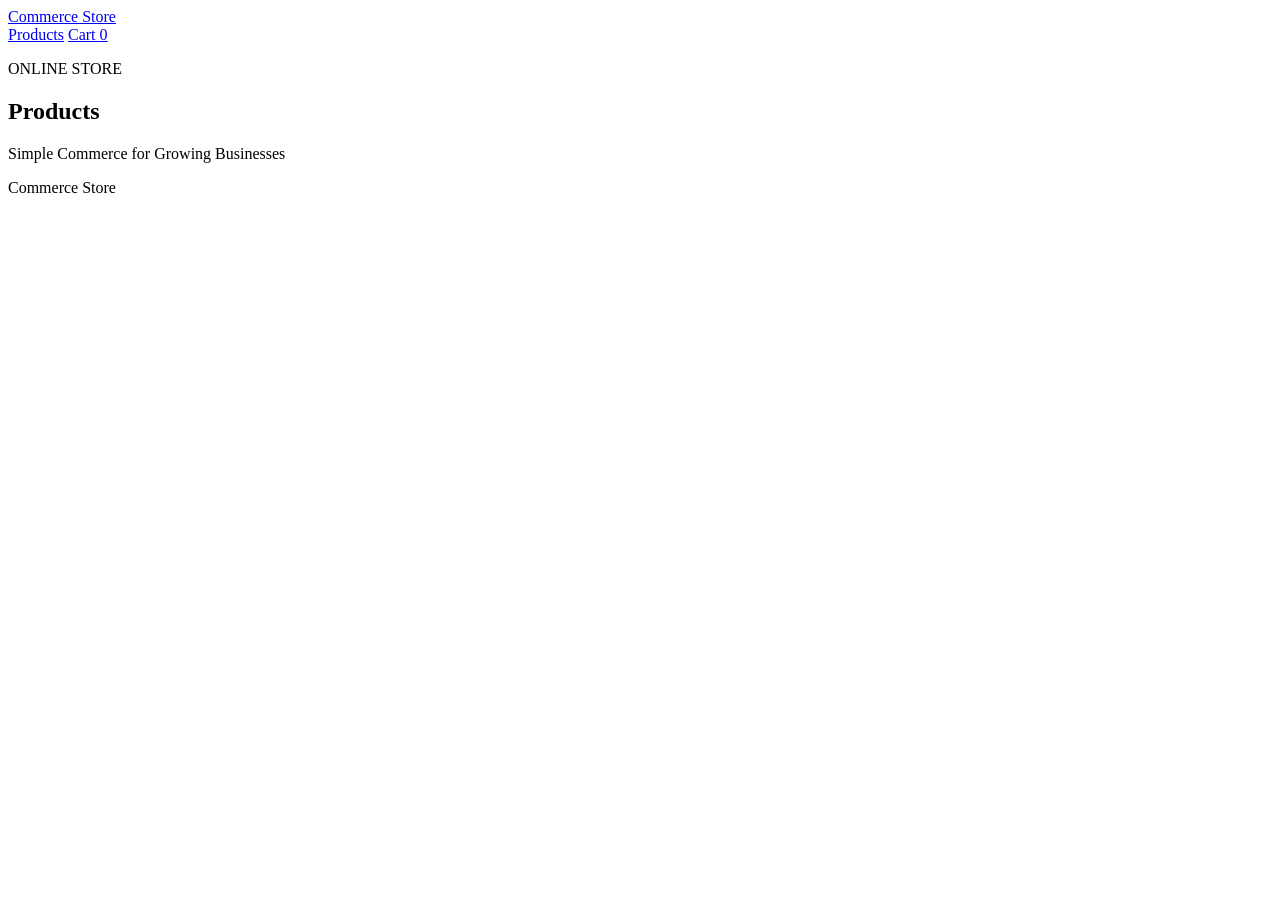
==== frontend/index.html @ 245acca7 "Update index.html" ====
<!DOCTYPE html>
<html lang="en">
<head>
    <meta charset="UTF-8">

    <meta
        name="viewport"
        content="width=device-width, initial-scale=1.0"
    >

    <title>Commerce Store</title>
        <script src="../config/business.js"></script>
        <script src="../config/branding.js"></script>
        
        <script src="js/products.js"></script>
        <script src="js/storefront.js"></script>
    <link rel="stylesheet" href="css/style.css">
</head>

<body>

    <!-- =========================
         HEADER
    ========================== -->

    <header class="site-header">

        <a href="index.html" class="brand">
            <span id="business-name">Commerce Store</span>
        </a>

        <nav class="main-nav">
            <a href="index.html">Products</a>

            <a href="cart.html">
                Cart
                <span id="cart-count">0</span>
            </a>
        </nav>

    </header>


    <!-- =========================
         MAIN STOREFRONT
    ========================== -->

    <main>

        <section class="store-hero">

            <p class="eyebrow">ONLINE STORE</p>

            <h1 id="store-title">
                Products
            </h1>

            <p id="store-tagline">
                Simple Commerce for Growing Businesses
            </p>

        </section>


        <!-- =========================
             PRODUCTS
        ========================== -->

        <section class="products-section">

            <div
                id="product-grid"
                class="product-grid"
            >
                <!-- Products will be inserted here by JavaScript -->
            </div>

        </section>

    </main>


    <!-- =========================
         FOOTER
    ========================== -->

    <footer class="site-footer">

        <p>
            <span id="footer-business-name">
                Commerce Store
            </span>
        </p>

    </footer>


    <!-- =========================
         CONFIGURATION
    ========================== -->

    <script src="../config/business.js"></script>
    <script src="../config/branding.js"></script>

    <!-- =========================
         STOREFRONT JAVASCRIPT
    ========================== -->

    <script src="js/storefront.js"></script>

</body>
</html>
---- frontend/css/style.css ----

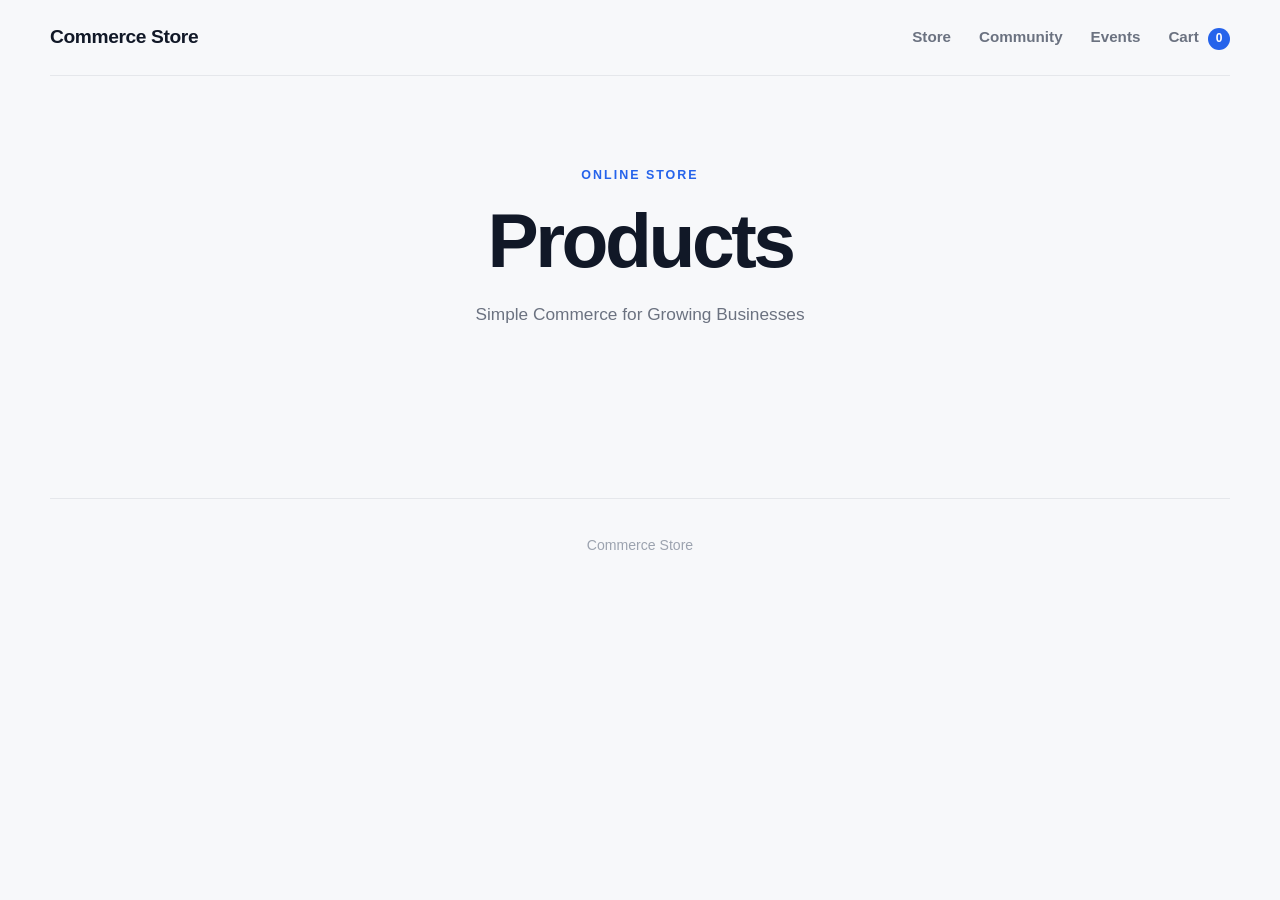
==== commit 8ab357d3: "Update index.html" ====
--- a/frontend/index.html
+++ b/frontend/index.html
@@ -9,12 +9,12 @@
     >
 
     <title>Commerce Store</title>
-        <script src="../config/business.js"></script>
-        <script src="../config/branding.js"></script>
-        
-        <script src="js/products.js"></script>
-        <script src="js/storefront.js"></script>
-    <link rel="stylesheet" href="css/style.css">
+        <link rel="stylesheet" href="css/style.css">
+
+<script src="js/business.js"></script>
+<script src="js/branding.js"></script>
+<script src="js/products.js"></script>
+<script src="js/storefront.js"></script>
 </head>
 
 <body>
@@ -30,13 +30,25 @@
         </a>
 
         <nav class="main-nav">
-            <a href="index.html">Products</a>
 
-            <a href="cart.html">
-                Cart
-                <span id="cart-count">0</span>
-            </a>
-        </nav>
+    <a href="index.html">
+        Store
+    </a>
+
+    <a href="community.html">
+        Community
+    </a>
+
+    <a href="events.html">
+        Events
+    </a>
+
+    <a href="cart.html">
+        Cart
+        <span id="cart-count">0</span>
+    </a>
+
+</nav>
 
     </header>
 
@@ -99,14 +111,13 @@
          CONFIGURATION
     ========================== -->
 
-    <script src="../config/business.js"></script>
-    <script src="../config/branding.js"></script>
+    
 
     <!-- =========================
          STOREFRONT JAVASCRIPT
     ========================== -->
 
-    <script src="js/storefront.js"></script>
+  
 
 </body>
 </html>
--- a/frontend/css/style.css
+++ b/frontend/css/style.css
@@ -1 +1,948 @@
 
+/* =========================================================
+   PRIORITYFixa INCOME — STOREFRONT
+   Main stylesheet
+   ========================================================= */
+
+/* =========================================================
+   1. RESET
+   ========================================================= */
+
+* {
+    margin: 0;
+    padding: 0;
+    box-sizing: border-box;
+}
+
+html {
+    scroll-behavior: smooth;
+}
+
+body {
+    font-family:
+        Inter,
+        -apple-system,
+        BlinkMacSystemFont,
+        "Segoe UI",
+        Roboto,
+        Helvetica,
+        Arial,
+        sans-serif;
+
+    background: #f7f8fa;
+    color: #17191c;
+    line-height: 1.6;
+    min-height: 100vh;
+}
+
+img {
+    max-width: 100%;
+    display: block;
+}
+
+a {
+    color: inherit;
+    text-decoration: none;
+}
+
+button,
+input,
+select,
+textarea {
+    font: inherit;
+}
+
+
+/* =========================================================
+   2. VARIABLES
+   ========================================================= */
+
+:root {
+    --primary: #111827;
+    --primary-light: #1f2937;
+
+    --accent: #2563eb;
+    --accent-hover: #1d4ed8;
+
+    --success: #16a34a;
+    --danger: #dc2626;
+
+    --text: #17191c;
+    --text-soft: #6b7280;
+    --text-muted: #9ca3af;
+
+    --background: #f7f8fa;
+    --surface: #ffffff;
+    --surface-soft: #f1f3f5;
+
+    --border: #e5e7eb;
+
+    --radius-sm: 8px;
+    --radius-md: 12px;
+    --radius-lg: 18px;
+
+    --shadow-sm:
+        0 2px 8px rgba(0, 0, 0, 0.05);
+
+    --shadow-md:
+        0 8px 25px rgba(0, 0, 0, 0.08);
+
+    --shadow-lg:
+        0 18px 45px rgba(0, 0, 0, 0.12);
+
+    --container: 1180px;
+}
+
+
+/* =========================================================
+   3. GLOBAL CONTAINER
+   ========================================================= */
+
+main {
+    width: 100%;
+}
+
+.site-header,
+.store-hero,
+.products-section,
+.site-footer {
+    width: min(100% - 40px, var(--container));
+    margin-left: auto;
+    margin-right: auto;
+}
+
+
+/* =========================================================
+   4. HEADER
+   ========================================================= */
+
+.site-header {
+    min-height: 76px;
+
+    display: flex;
+    align-items: center;
+    justify-content: space-between;
+
+    padding: 18px 0;
+
+    border-bottom: 1px solid var(--border);
+}
+
+.brand {
+    font-size: 1.2rem;
+    font-weight: 800;
+    letter-spacing: -0.02em;
+
+    color: var(--primary);
+
+    transition:
+        opacity 0.2s ease,
+        transform 0.2s ease;
+}
+
+.brand:hover {
+    opacity: 0.8;
+    transform: translateY(-1px);
+}
+
+.main-nav {
+    display: flex;
+    align-items: center;
+    gap: 28px;
+}
+
+.main-nav a {
+    color: var(--text-soft);
+
+    font-size: 0.95rem;
+    font-weight: 600;
+
+    transition:
+        color 0.2s ease,
+        transform 0.2s ease;
+}
+
+.main-nav a:hover {
+    color: var(--primary);
+    transform: translateY(-1px);
+}
+
+#cart-count {
+    display: inline-flex;
+
+    min-width: 22px;
+    height: 22px;
+
+    margin-left: 5px;
+
+    padding: 0 6px;
+
+    align-items: center;
+    justify-content: center;
+
+    border-radius: 999px;
+
+    background: var(--accent);
+    color: #ffffff;
+
+    font-size: 0.75rem;
+    font-weight: 700;
+}
+
+
+/* =========================================================
+   5. STORE HERO
+   ========================================================= */
+
+.store-hero {
+    padding-top: 90px;
+    padding-bottom: 70px;
+
+    text-align: center;
+}
+
+.eyebrow {
+    margin-bottom: 14px;
+
+    color: var(--accent);
+
+    font-size: 0.78rem;
+    font-weight: 800;
+
+    letter-spacing: 0.16em;
+    text-transform: uppercase;
+}
+
+.store-hero h1 {
+    color: var(--primary);
+
+    font-size: clamp(2.4rem, 6vw, 4.8rem);
+
+    font-weight: 800;
+    line-height: 1.05;
+
+    letter-spacing: -0.045em;
+
+    margin-bottom: 20px;
+}
+
+#store-tagline {
+    max-width: 620px;
+
+    margin-left: auto;
+    margin-right: auto;
+
+    color: var(--text-soft);
+
+    font-size: 1.08rem;
+}
+
+
+/* =========================================================
+   6. PRODUCTS SECTION
+   ========================================================= */
+
+.products-section {
+    padding-bottom: 100px;
+}
+
+.product-grid {
+    display: grid;
+
+    grid-template-columns:
+        repeat(3, minmax(0, 1fr));
+
+    gap: 26px;
+}
+
+
+/* =========================================================
+   7. PRODUCT CARD
+   ========================================================= */
+
+.product-card {
+    position: relative;
+
+    display: flex;
+    flex-direction: column;
+
+    overflow: hidden;
+
+    background: var(--surface);
+
+    border: 1px solid var(--border);
+    border-radius: var(--radius-lg);
+
+    box-shadow: var(--shadow-sm);
+
+    transition:
+        transform 0.25s ease,
+        box-shadow 0.25s ease,
+        border-color 0.25s ease;
+}
+
+.product-card:hover {
+    transform: translateY(-5px);
+
+    border-color: #d1d5db;
+
+    box-shadow: var(--shadow-md);
+}
+
+
+/* =========================================================
+   8. PRODUCT IMAGE
+   ========================================================= */
+
+.product-image {
+    width: 100%;
+    aspect-ratio: 1 / 1;
+
+    overflow: hidden;
+
+    background: var(--surface-soft);
+}
+
+.product-image img {
+    width: 100%;
+    height: 100%;
+
+    object-fit: cover;
+
+    transition:
+        transform 0.35s ease;
+}
+
+.product-card:hover .product-image img {
+    transform: scale(1.04);
+}
+
+
+/* =========================================================
+   9. PRODUCT INFORMATION
+   ========================================================= */
+
+.product-info {
+    display: flex;
+    flex-direction: column;
+
+    flex: 1;
+
+    padding: 22px;
+}
+
+.product-name {
+    margin-bottom: 8px;
+
+    color: var(--primary);
+
+    font-size: 1.15rem;
+    font-weight: 750;
+
+    line-height: 1.3;
+}
+
+.product-description {
+    margin-bottom: 18px;
+
+    color: var(--text-soft);
+
+    font-size: 0.92rem;
+
+    line-height: 1.6;
+}
+
+.product-price {
+    margin-top: auto;
+    margin-bottom: 18px;
+
+    color: var(--primary);
+
+    font-size: 1.35rem;
+    font-weight: 800;
+}
+
+
+/* =========================================================
+   10. PRODUCT BUTTON
+   ========================================================= */
+
+.product-card button,
+.add-to-cart,
+button[type="submit"] {
+    width: 100%;
+
+    border: 0;
+    border-radius: var(--radius-sm);
+
+    padding: 13px 18px;
+
+    background: var(--accent);
+    color: #ffffff;
+
+    cursor: pointer;
+
+    font-weight: 700;
+
+    transition:
+        background 0.2s ease,
+        transform 0.2s ease,
+        box-shadow 0.2s ease;
+}
+
+.product-card button:hover,
+.add-to-cart:hover,
+button[type="submit"]:hover {
+    background: var(--accent-hover);
+
+    transform: translateY(-1px);
+
+    box-shadow:
+        0 6px 15px rgba(37, 99, 235, 0.22);
+}
+
+.product-card button:active,
+.add-to-cart:active,
+button[type="submit"]:active {
+    transform: translateY(0);
+}
+
+
+/* =========================================================
+   11. CART
+   ========================================================= */
+
+.cart-container {
+    width: min(100% - 40px, 900px);
+
+    margin: 0 auto;
+
+    padding-top: 60px;
+    padding-bottom: 80px;
+}
+
+.cart-title {
+    margin-bottom: 30px;
+
+    color: var(--primary);
+
+    font-size: clamp(2rem, 5vw, 3.2rem);
+    font-weight: 800;
+
+    letter-spacing: -0.04em;
+}
+
+.cart-item {
+    display: flex;
+
+    align-items: center;
+    justify-content: space-between;
+
+    gap: 20px;
+
+    padding: 20px;
+
+    margin-bottom: 12px;
+
+    background: var(--surface);
+
+    border: 1px solid var(--border);
+    border-radius: var(--radius-md);
+
+    box-shadow: var(--shadow-sm);
+}
+
+.cart-item-info {
+    flex: 1;
+}
+
+.cart-item-name {
+    color: var(--primary);
+    font-weight: 700;
+}
+
+.cart-item-price {
+    color: var(--text-soft);
+    font-size: 0.9rem;
+}
+
+.cart-total {
+    display: flex;
+
+    justify-content: space-between;
+
+    margin-top: 25px;
+    padding-top: 25px;
+
+    border-top: 1px solid var(--border);
+
+    font-size: 1.25rem;
+    font-weight: 800;
+}
+
+
+/* =========================================================
+   12. QUANTITY CONTROLS
+   ========================================================= */
+
+.quantity-control {
+    display: inline-flex;
+    align-items: center;
+
+    border: 1px solid var(--border);
+    border-radius: var(--radius-sm);
+
+    overflow: hidden;
+}
+
+.quantity-control button {
+    width: 38px;
+    height: 38px;
+
+    padding: 0;
+
+    border: 0;
+
+    background: var(--surface-soft);
+    color: var(--primary);
+
+    cursor: pointer;
+
+    font-weight: 700;
+}
+
+.quantity-control button:hover {
+    background: #e5e7eb;
+}
+
+.quantity-control span {
+    min-width: 40px;
+
+    text-align: center;
+
+    font-weight: 700;
+}
+
+
+/* =========================================================
+   13. REMOVE BUTTON
+   ========================================================= */
+
+.remove-item {
+    border: 0;
+
+    background: transparent;
+    color: var(--danger);
+
+    cursor: pointer;
+
+    font-size: 0.9rem;
+    font-weight: 600;
+}
+
+.remove-item:hover {
+    text-decoration: underline;
+}
+
+
+/* =========================================================
+   14. EMPTY CART
+   ========================================================= */
+
+.empty-cart {
+    padding: 60px 20px;
+
+    text-align: center;
+
+    background: var(--surface);
+
+    border: 1px dashed var(--border);
+    border-radius: var(--radius-lg);
+
+    color: var(--text-soft);
+}
+
+.empty-cart h2 {
+    margin-bottom: 10px;
+
+    color: var(--primary);
+}
+
+
+/* =========================================================
+   15. CHECKOUT
+   ========================================================= */
+
+.checkout-section {
+    margin-top: 30px;
+
+    padding: 30px;
+
+    background: var(--surface);
+
+    border: 1px solid var(--border);
+    border-radius: var(--radius-lg);
+
+    box-shadow: var(--shadow-sm);
+}
+
+.checkout-section h2 {
+    margin-bottom: 20px;
+
+    color: var(--primary);
+
+    font-size: 1.4rem;
+}
+
+.checkout-form {
+    display: grid;
+    gap: 16px;
+}
+
+.checkout-form label {
+    display: block;
+
+    margin-bottom: 6px;
+
+    color: var(--primary);
+
+    font-size: 0.9rem;
+    font-weight: 650;
+}
+
+.checkout-form input,
+.checkout-form textarea,
+.checkout-form select {
+    width: 100%;
+
+    padding: 12px 14px;
+
+    border: 1px solid var(--border);
+    border-radius: var(--radius-sm);
+
+    background: #ffffff;
+
+    color: var(--text);
+
+    outline: none;
+
+    transition:
+        border-color 0.2s ease,
+        box-shadow 0.2s ease;
+}
+
+.checkout-form input:focus,
+.checkout-form textarea:focus,
+.checkout-form select:focus {
+    border-color: var(--accent);
+
+    box-shadow:
+        0 0 0 3px rgba(37, 99, 235, 0.1);
+}
+
+
+/* =========================================================
+   16. SUCCESS / ERROR MESSAGES
+   ========================================================= */
+
+.success-message {
+    padding: 14px 16px;
+
+    border-radius: var(--radius-sm);
+
+    background: #ecfdf3;
+    color: #166534;
+
+    border: 1px solid #bbf7d0;
+}
+
+.error-message {
+    padding: 14px 16px;
+
+    border-radius: var(--radius-sm);
+
+    background: #fef2f2;
+    color: #991b1b;
+
+    border: 1px solid #fecaca;
+}
+
+
+/* =========================================================
+   17. FOOTER
+   ========================================================= */
+
+.site-footer {
+    padding-top: 35px;
+    padding-bottom: 35px;
+
+    border-top: 1px solid var(--border);
+
+    color: var(--text-muted);
+
+    text-align: center;
+
+    font-size: 0.88rem;
+}
+
+
+/* =========================================================
+   18. LOADING STATE
+   ========================================================= */
+
+.loading {
+    width: 100%;
+
+    padding: 50px 20px;
+
+    text-align: center;
+
+    color: var(--text-soft);
+}
+
+
+/* =========================================================
+   19. RESPONSIVE — TABLET
+   ========================================================= */
+
+@media (max-width: 900px) {
+
+    .product-grid {
+        grid-template-columns:
+            repeat(2, minmax(0, 1fr));
+
+        gap: 20px;
+    }
+
+    .store-hero {
+        padding-top: 70px;
+        padding-bottom: 55px;
+    }
+
+}
+
+
+/* =========================================================
+   20. RESPONSIVE — MOBILE
+   ========================================================= */
+
+@media (max-width: 600px) {
+
+    .site-header,
+    .store-hero,
+    .products-section,
+    .site-footer {
+        width: min(100% - 28px, var(--container));
+    }
+
+    .site-header {
+        min-height: 68px;
+
+        padding: 14px 0;
+    }
+
+    .brand {
+        font-size: 1rem;
+    }
+
+    .main-nav {
+        gap: 15px;
+    }
+
+    .main-nav a {
+        font-size: 0.85rem;
+    }
+
+    .store-hero {
+        padding-top: 55px;
+        padding-bottom: 45px;
+    }
+
+    .store-hero h1 {
+        font-size: 2.5rem;
+    }
+
+    #store-tagline {
+        font-size: 0.95rem;
+    }
+
+    .product-grid {
+        grid-template-columns: 1fr;
+
+        gap: 18px;
+    }
+
+    .products-section {
+        padding-bottom: 65px;
+    }
+
+    .product-info {
+        padding: 18px;
+    }
+
+    .cart-container {
+        width: min(100% - 28px, 900px);
+
+        padding-top: 40px;
+        padding-bottom: 60px;
+    }
+
+    .cart-item {
+        align-items: flex-start;
+
+        flex-direction: column;
+    }
+
+    .checkout-section {
+        padding: 20px;
+    }
+
+}
+
+
+/* =========================================================
+   21. ACCESSIBILITY
+   ========================================================= */
+
+:focus-visible {
+    outline: 3px solid rgba(37, 99, 235, 0.35);
+    outline-offset: 3px;
+}
+
+
+/* =========================================================
+   22. REDUCED MOTION
+   ========================================================= */
+
+@media (prefers-reduced-motion: reduce) {
+
+    *,
+    *::before,
+    *::after {
+        scroll-behavior: auto !important;
+
+        transition-duration: 0.01ms !important;
+        animation-duration: 0.01ms !important;
+        animation-iteration-count: 1 !important;
+    }
+
+}
+/* =========================================================
+   COMMUNITY REGISTRATION
+   ========================================================= */
+
+.registration-section {
+    width: min(100% - 40px, 680px);
+    margin: 0 auto;
+
+    padding-bottom: 100px;
+}
+
+.registration-card {
+    padding: 35px;
+
+    background: #ffffff;
+
+    border: 1px solid var(--border);
+    border-radius: var(--radius-lg);
+
+    box-shadow: var(--shadow-md);
+}
+
+.registration-card h2 {
+    margin-bottom: 10px;
+
+    color: var(--primary);
+
+    font-size: 1.6rem;
+    font-weight: 800;
+}
+
+.registration-card > p {
+    margin-bottom: 30px;
+
+    color: var(--text-soft);
+
+    font-size: 0.95rem;
+}
+
+#community-form {
+    display: grid;
+    gap: 20px;
+}
+
+.form-group {
+    display: flex;
+    flex-direction: column;
+}
+
+.form-group label {
+    margin-bottom: 7px;
+
+    color: var(--primary);
+
+    font-size: 0.9rem;
+    font-weight: 700;
+}
+
+.form-group input,
+.form-group select,
+.form-group textarea {
+    width: 100%;
+
+    padding: 13px 14px;
+
+    border: 1px solid var(--border);
+    border-radius: var(--radius-sm);
+
+    background: #ffffff;
+    color: var(--text);
+
+    outline: none;
+
+    transition:
+        border-color 0.2s ease,
+        box-shadow 0.2s ease;
+}
+
+.form-group input::placeholder {
+    color: var(--text-muted);
+}
+
+.form-group input:focus,
+.form-group select:focus,
+.form-group textarea:focus {
+    border-color: var(--accent);
+
+    box-shadow:
+        0 0 0 3px rgba(37, 99, 235, 0.1);
+}
+
+#community-form button {
+    margin-top: 5px;
+}
+
+#form-message {
+    min-height: 20px;
+}
+
+
+/* =========================================================
+   COMMUNITY — MOBILE
+   ========================================================= */
+
+@media (max-width: 600px) {
+
+    .registration-section {
+        width: min(100% - 28px, 680px);
+
+        padding-bottom: 65px;
+    }
+
+    .registration-card {
+        padding: 22px;
+    }
+
+}
+```
+
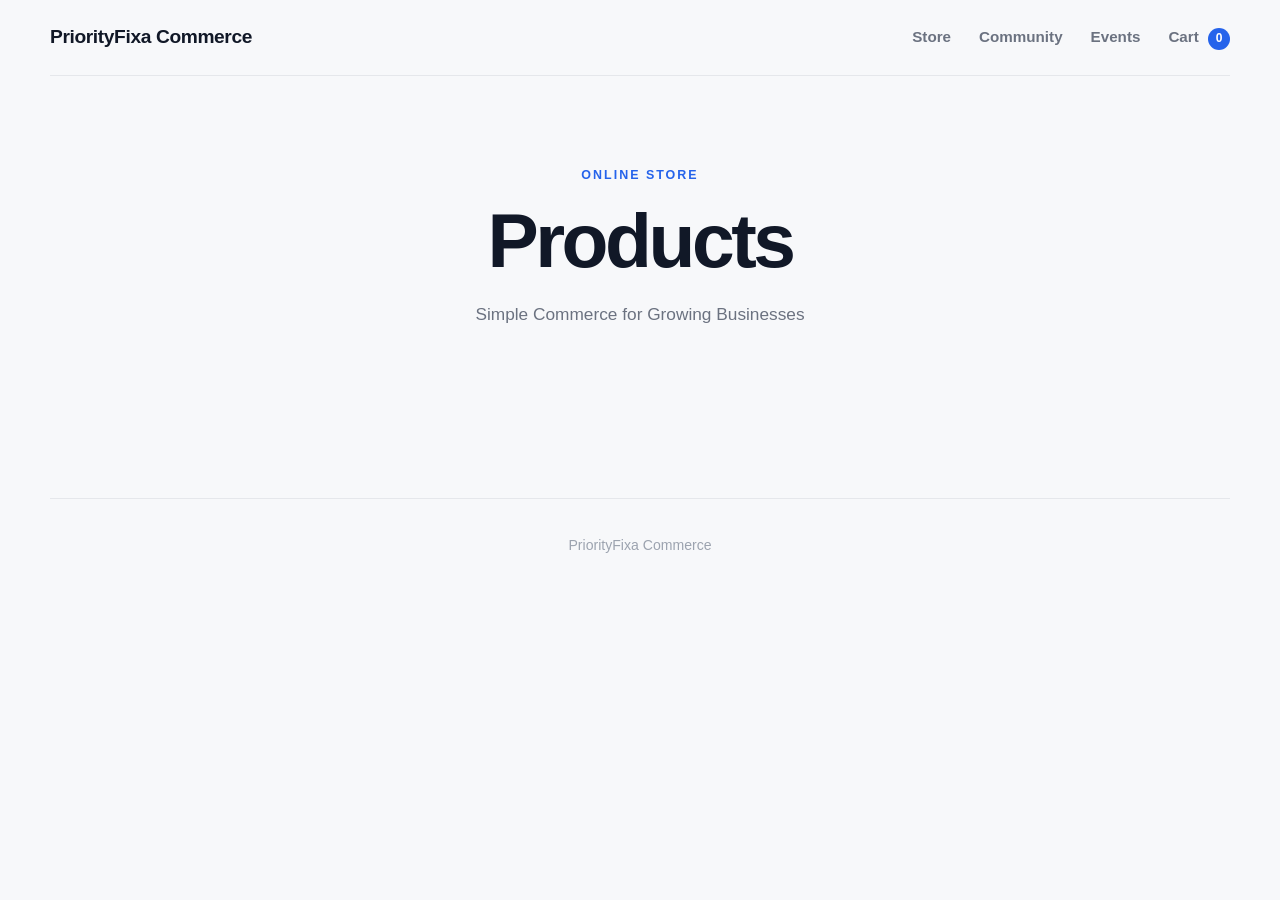
==== commit 04fab13f: "Update index.html" ====
--- a/frontend/index.html
+++ b/frontend/index.html
@@ -1,6 +1,8 @@
 <!DOCTYPE html>
 <html lang="en">
+
 <head>
+
     <meta charset="UTF-8">
 
     <meta
@@ -8,14 +10,29 @@
         content="width=device-width, initial-scale=1.0"
     >
 
-    <title>Commerce Store</title>
-        <link rel="stylesheet" href="css/style.css">
+    <title>PriorityFixa Commerce</title>
 
-<script src="js/business.js"></script>
-<script src="js/branding.js"></script>
-<script src="js/products.js"></script>
-<script src="js/storefront.js"></script>
+    <link
+        rel="stylesheet"
+        href="css/style.css"
+    >
+
+    <!-- =========================
+         CONFIGURATION
+    ========================== -->
+
+    <script src="config/business.js"></script>
+    <script src="config/branding.js"></script>
+
+    <!-- =========================
+         STOREFRONT DATA
+    ========================== -->
+
+    <script src="js/products.js"></script>
+    <script src="js/storefront.js"></script>
+
 </head>
+
 
 <body>
 
@@ -25,30 +42,36 @@
 
     <header class="site-header">
 
-        <a href="index.html" class="brand">
-            <span id="business-name">Commerce Store</span>
+        <a
+            href="index.html"
+            class="brand"
+        >
+            <span id="business-name">
+                PriorityFixa Commerce
+            </span>
         </a>
+
 
         <nav class="main-nav">
 
-    <a href="index.html">
-        Store
-    </a>
+            <a href="index.html">
+                Store
+            </a>
 
-    <a href="community.html">
-        Community
-    </a>
+            <a href="community.html">
+                Community
+            </a>
 
-    <a href="events.html">
-        Events
-    </a>
+            <a href="events.html">
+                Events
+            </a>
 
-    <a href="cart.html">
-        Cart
-        <span id="cart-count">0</span>
-    </a>
+            <a href="cart.html">
+                Cart
+                <span id="cart-count">0</span>
+            </a>
 
-</nav>
+        </nav>
 
     </header>
 
@@ -61,7 +84,9 @@
 
         <section class="store-hero">
 
-            <p class="eyebrow">ONLINE STORE</p>
+            <p class="eyebrow">
+                ONLINE STORE
+            </p>
 
             <h1 id="store-title">
                 Products
@@ -84,7 +109,7 @@
                 id="product-grid"
                 class="product-grid"
             >
-                <!-- Products will be inserted here by JavaScript -->
+                <!-- Products inserted by JavaScript -->
             </div>
 
         </section>
@@ -100,24 +125,12 @@
 
         <p>
             <span id="footer-business-name">
-                Commerce Store
+                PriorityFixa Commerce
             </span>
         </p>
 
     </footer>
 
+</body>
 
-    <!-- =========================
-         CONFIGURATION
-    ========================== -->
-
-    
-
-    <!-- =========================
-         STOREFRONT JAVASCRIPT
-    ========================== -->
-
-  
-
-</body>
 </html>
--- a/frontend/css/style.css
+++ b/frontend/css/style.css
@@ -944,5 +944,134 @@
     }
 
 }
+/* =========================================================
+   EVENTS
+   ========================================================= */
+
+.events-section {
+    width: min(100% - 40px, var(--container));
+
+    margin: 0 auto;
+
+    padding-bottom: 100px;
+}
+
+.event-grid {
+    display: grid;
+
+    grid-template-columns:
+        repeat(2, minmax(0, 1fr));
+
+    gap: 25px;
+}
+
+.event-card {
+    background: var(--surface);
+
+    border: 1px solid var(--border);
+
+    border-radius: var(--radius-lg);
+
+    box-shadow: var(--shadow-sm);
+
+    overflow: hidden;
+
+    transition:
+        transform 0.25s ease,
+        box-shadow 0.25s ease;
+}
+
+.event-card:hover {
+    transform: translateY(-5px);
+
+    box-shadow: var(--shadow-md);
+}
+
+.event-content {
+    padding: 28px;
+}
+
+.event-date {
+    margin-bottom: 8px;
+
+    color: var(--accent);
+
+    font-size: 0.82rem;
+
+    font-weight: 800;
+
+    text-transform: uppercase;
+
+    letter-spacing: 0.08em;
+}
+
+.event-card h2 {
+    margin-bottom: 12px;
+
+    color: var(--primary);
+
+    font-size: 1.4rem;
+
+    line-height: 1.25;
+}
+
+.event-card p:not(.event-date) {
+    margin-bottom: 20px;
+
+    color: var(--text-soft);
+
+    font-size: 0.95rem;
+}
+
+.event-details {
+    display: flex;
+
+    flex-wrap: wrap;
+
+    gap: 10px 20px;
+
+    margin-bottom: 20px;
+
+    color: var(--text-soft);
+
+    font-size: 0.88rem;
+}
+
+.event-price {
+    display: block;
+
+    margin-bottom: 20px;
+
+    color: var(--primary);
+
+    font-size: 1.2rem;
+}
+
+.event-button {
+    display: block;
+
+    text-align: center;
+}
+
+
+/* EVENTS — MOBILE */
+
+@media (max-width: 700px) {
+
+    .events-section {
+        width: min(100% - 28px, var(--container));
+
+        padding-bottom: 65px;
+    }
+
+    .event-grid {
+        grid-template-columns: 1fr;
+    }
+
+    .event-content {
+        padding: 22px;
+    }
+
+}
 ```
 
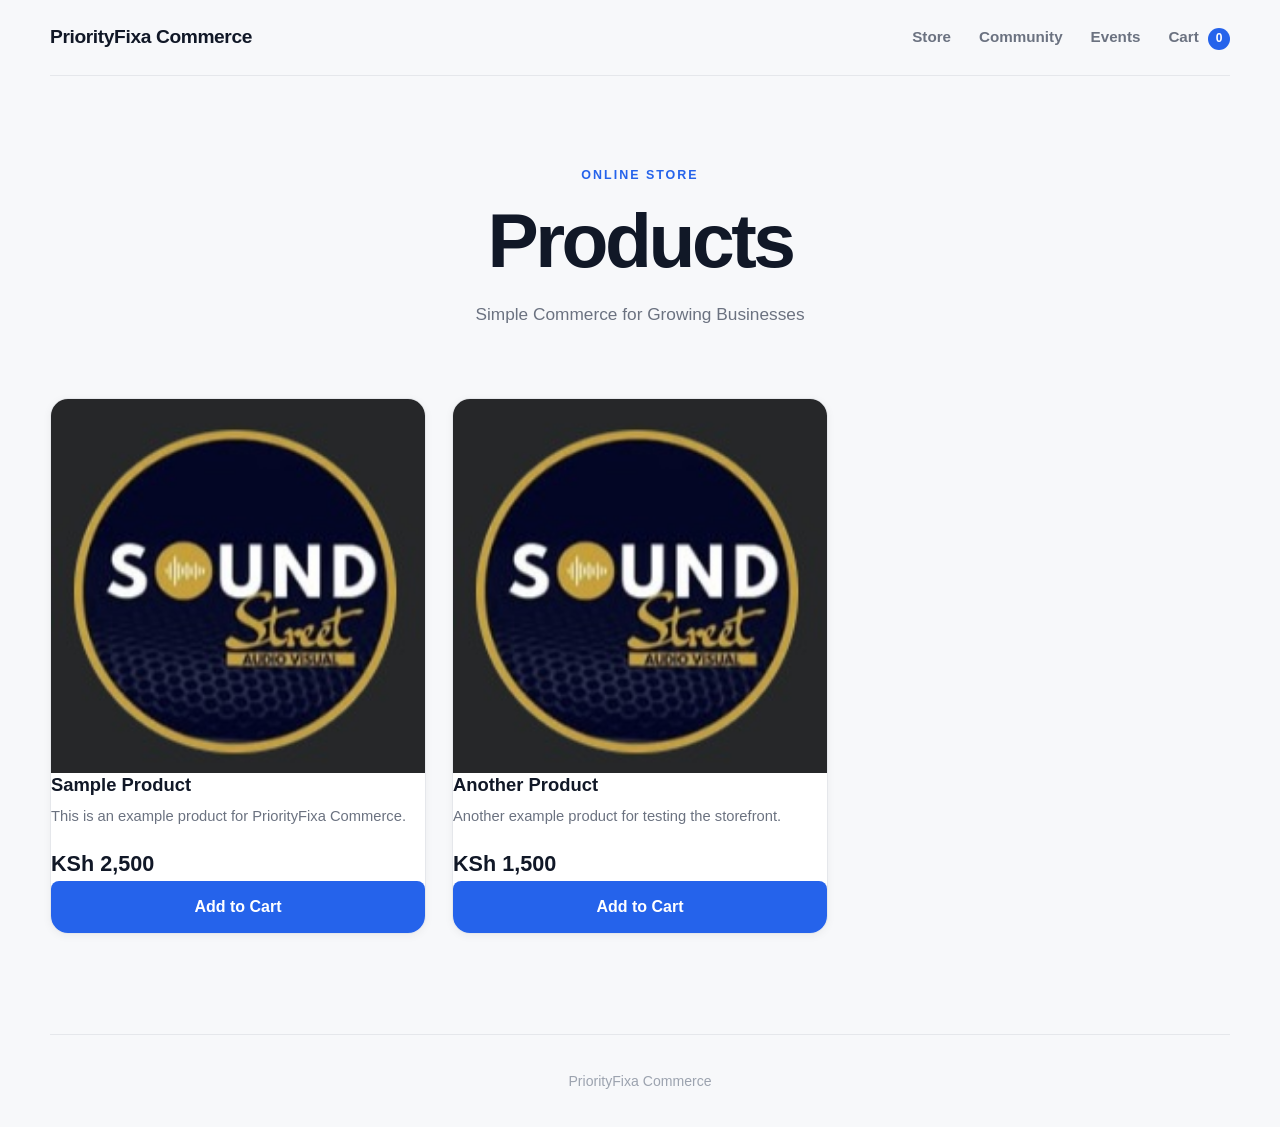
==== commit 7111d211: "Update index.html" ====
--- a/frontend/index.html
+++ b/frontend/index.html
@@ -28,7 +28,8 @@
          STOREFRONT DATA
     ========================== -->
 
-    <script src="js/products.js"></script>
+       <script src="js/products.js"></script>
+    <script src="js/cart.js"></script>
     <script src="js/storefront.js"></script>
 
 </head>
